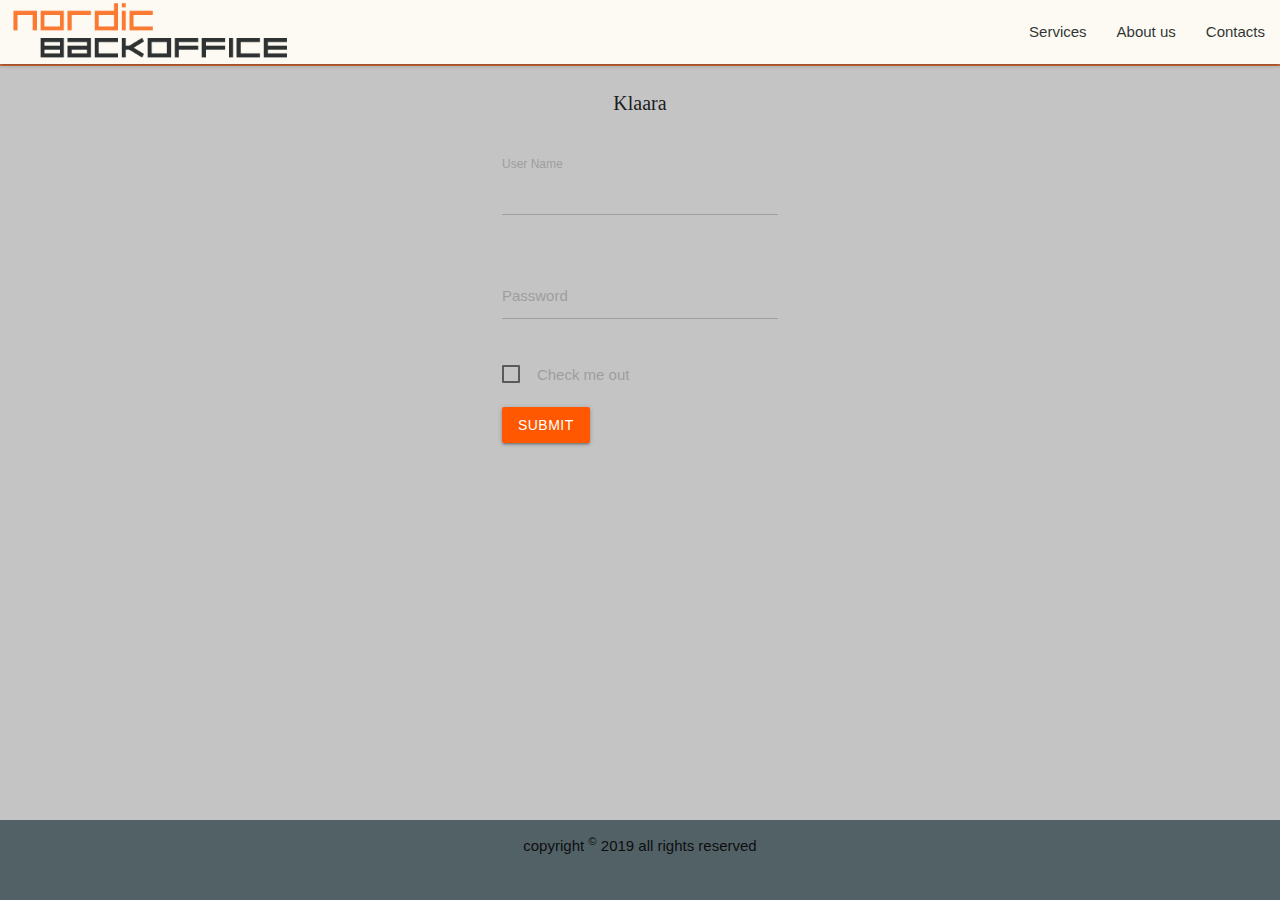
==== index.html @ b903cf42 "first files" ====
<!DOCTYPE html>
  <html>
    <head>
      <meta charset="utf-8">
      <title>Check station</title>
      <link href="https://fonts.googleapis.com/icon?family=Material+Icons" rel="stylesheet">
      <link type="text/css" rel="stylesheet" media="screen,projection" href="bower_components/materialize/dist/css/materialize.min.css"/>
        <link rel="stylesheet" href="https://cdnjs.cloudflare.com/ajax/libs/materialize/1.0.0/css/materialize.min.css">
        <link rel="stylesheet" type="text/css" href="style.css">
      <meta name="viewport" content="width=device-width, initial-scale=1.0"/>
    </head>

    <body>
        <div class="main">
            <header>
                <nav>
                  <div class="nav-wrapper">
                    <a href="http://www.nordicbackoffice.lv/en" class="brand-logo"><img src="logo-nordic-backoffice.png" height="55px"></a>
                    <ul id="nav-mobile" class="right hide-on-med-and-down">
                      <li><a href="sass.html">Services</a></li>
                      <li><a href="badges.html">About us</a></li>
                      <li><a href="collapsible.html">Contacts</a></li>
                    </ul>
                  </div>
                </nav>
            </header>
            <div class="content">
                <div class="container">
                    <div class="row">
                        <div class="col s4">
                        </div>
                        <div class="col s4">
                            <p class="programName">Klaara</p>
                            <form class="checkgroup" action="invoice.html">
                            <div class="row">
                              <div class="input-field col s6">
                                <input value="" id="first_name2" type="text" class="validate">
                                <label class="active" for="first_name2">User Name</label>
                                <!--<small id="emailHelp">We'll never share your email with anyone else.</small>-->
                              </div>
                            </div>
                            <div class="row">
                              <div class="input-field col s12">
                                <input id="password" type="password" class="validate">
                                <label for="password">Password</label>
                              </div>
                            </div>
                            <p>
                              <label>
                                <input id="indeterminate-checkbox" type="checkbox" />
                                <span>Check me out</span>
                              </label>
                            </p>
                            <button class="btn waves-effect waves-light" type="submit" name="action">Submit</button>
                            </form>
                        </div>
                        <div class="col s4"> 
                        </div>
                    </div>
                </div>
            </div>
            <footer>
                <p>copyright <sup>©</sup> 2019 all rights reserved</p>
            </footer>
        </div>

      <script type="text/javascript" src="bower_components/materialize/dist/js/materialize.min.js"></script>
    </body>
  </html>
---- style.css ----
.main {
    display: grid;
    grid-template-columns: repeat (6, 1fr);
    grid-template-rows: [header] 64px [content] 4fr [footer] 80px;
    width: 100vw;
    height: 100vh;
}

header {
    grid-column: span 6;
    grid-row: header;
    background-color: azure;
}

nav {
    background-color: floralwhite;
    opacity: 0.8;
}

nav ul a {
    color: black;
}

img {
    margin: 3px;
    margin-left: 13px;
}

.content {
    grid-column: span 6;
    grid-row: content;
    background-color: #C4C4C4;
    border-top: 2px solid rgba(228,78,3, 0.7);
}

.programName {
    margin-top: 8%;
    font-family: fantasy;
    font-size: 20px;
    text-align: center;
}

form {
    margin-top: 13%;
}

.row .col.s6 {
    width: 100%;
}

.btn, .btn-large, .btn-small {
    background-color: #FF5800;
    margin-top: 5px;
}

footer {
    grid-column: span 6;
    grid-row: footer;
    background-color: rgba(39,58,64, 0.8);
    text-align: center;
}
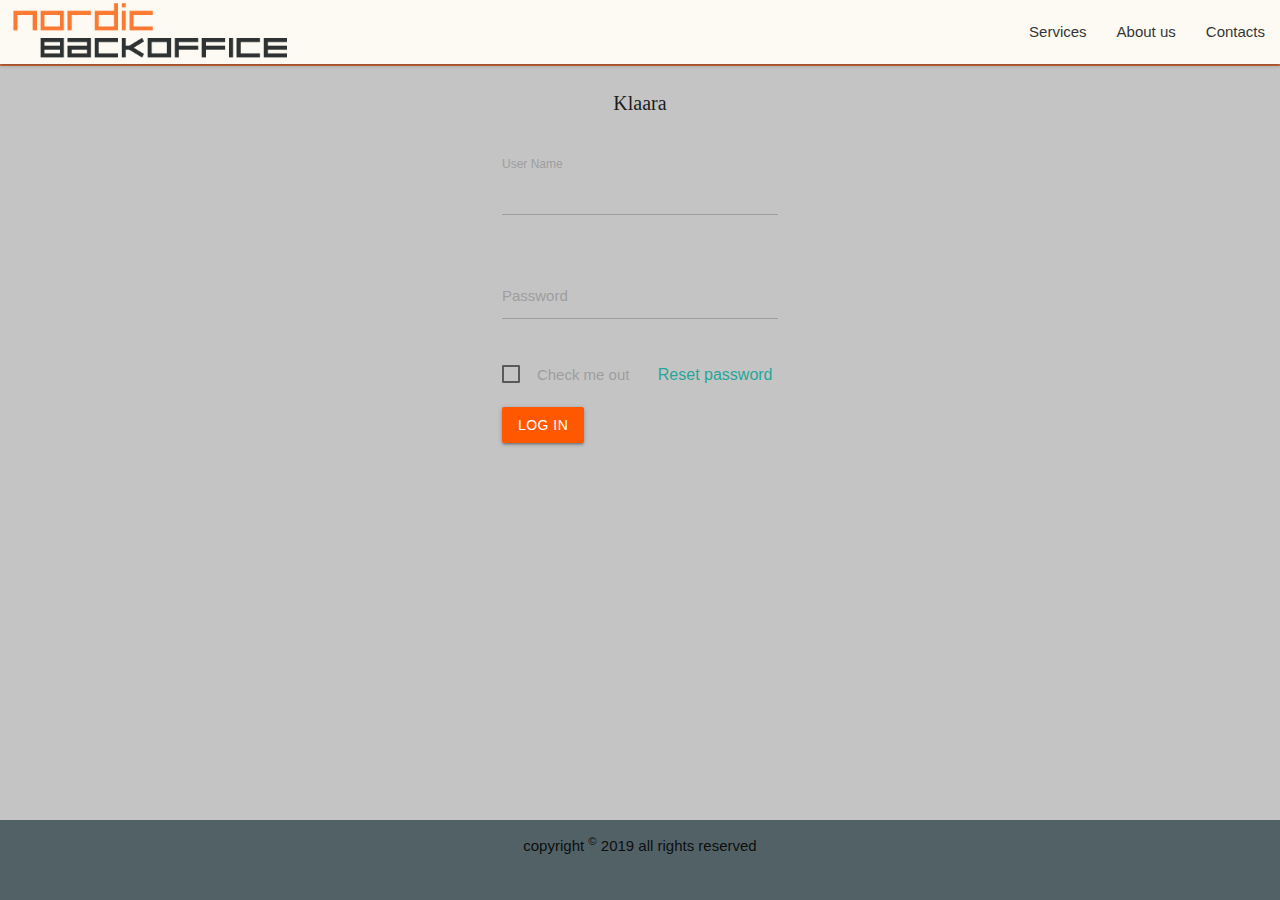
==== commit f16df5e6: "changed files" ====
--- a/index.html
+++ b/index.html
@@ -17,9 +17,9 @@
                   <div class="nav-wrapper">
                     <a href="http://www.nordicbackoffice.lv/en" class="brand-logo"><img src="logo-nordic-backoffice.png" height="55px"></a>
                     <ul id="nav-mobile" class="right hide-on-med-and-down">
-                      <li><a href="sass.html">Services</a></li>
-                      <li><a href="badges.html">About us</a></li>
-                      <li><a href="collapsible.html">Contacts</a></li>
+                      <li><a href="#">Services</a></li>
+                      <li><a href="#">About us</a></li>
+                      <li><a href="#">Contacts</a></li>
                     </ul>
                   </div>
                 </nav>
@@ -49,9 +49,11 @@
                               <label>
                                 <input id="indeterminate-checkbox" type="checkbox" />
                                 <span>Check me out</span>
+                                  <span id="reset"><a href="pass.html" style="color: #26a69a; margin-left: 25px;">Reset password</a></span>
                               </label>
                             </p>
-                            <button class="btn waves-effect waves-light" type="submit" name="action">Submit</button>
+                                
+                            <button class="btn waves-effect waves-light" type="submit" name="action">Log in</button>
                             </form>
                         </div>
                         <div class="col s4"> 
@@ -65,5 +67,14 @@
         </div>
 
       <script type="text/javascript" src="bower_components/materialize/dist/js/materialize.min.js"></script>
+        <script>
+            function check(form) {
+                if (form.user_name2.value == "Oksana" && form.password.value == "needforspeed") {
+                    window.opener('invoice.html')
+                } else {
+                    alert('Wrong password. Accsess denied!')
+                }
+            }
+        </script>
     </body>
   </html>--- a/style.css
+++ b/style.css
@@ -53,6 +53,12 @@
     margin-top: 5px;
 }
 
+#reset {
+    color: #FF5901;
+    font-size: 16px;
+    margin-top: 5px;
+}
+
 footer {
     grid-column: span 6;
     grid-row: footer;
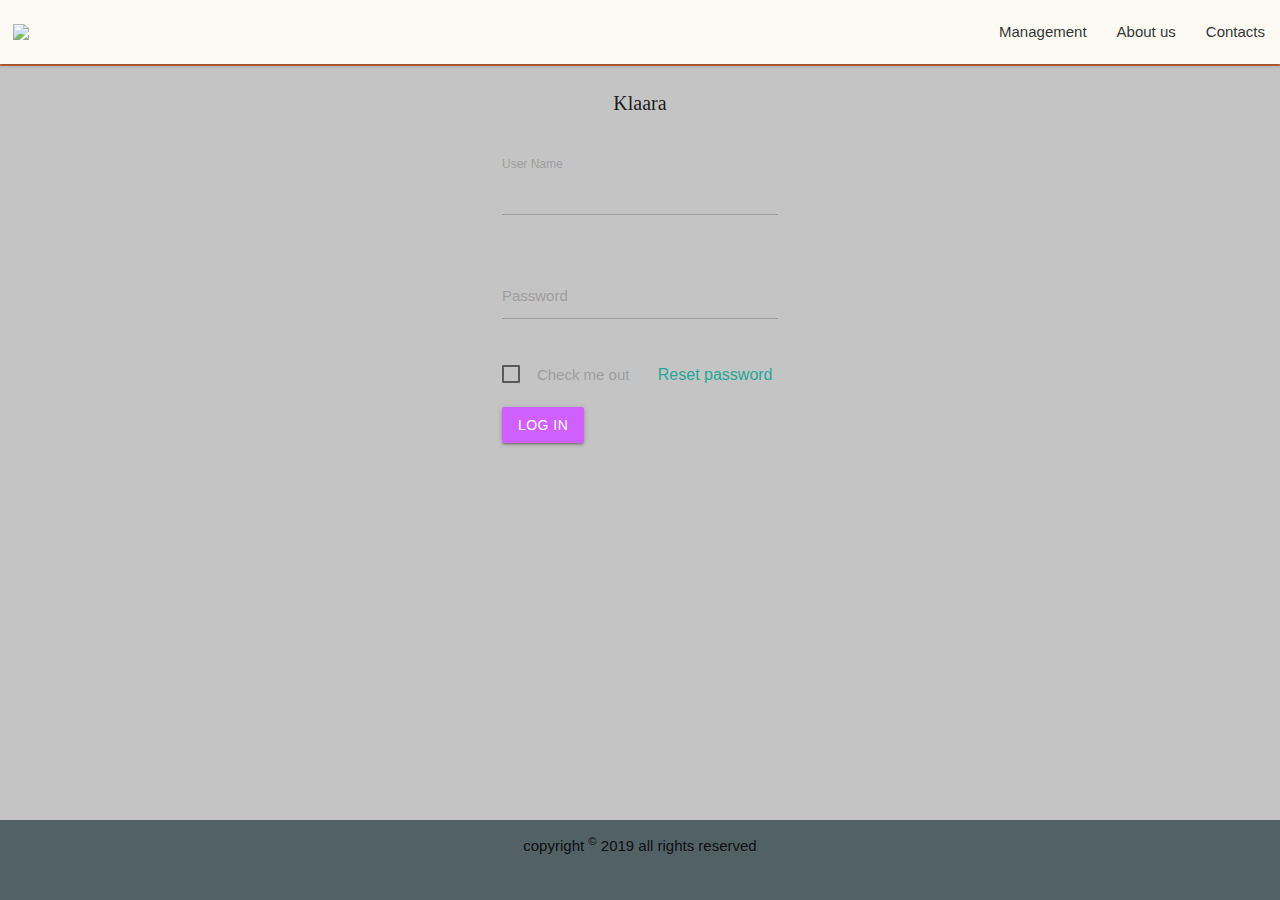
==== commit a6424a83: "working manager page, added functionality to the invoice and index page" ====
--- a/index.html
+++ b/index.html
@@ -15,9 +15,9 @@
             <header>
                 <nav>
                   <div class="nav-wrapper">
-                    <a href="http://www.nordicbackoffice.lv/en" class="brand-logo"><img src="logo-nordic-backoffice.png" height="55px"></a>
+                    <a href="http://www.nordicbackoffice.lv/en" class="brand-logo"><img src="Klaara_logo+sauklis-horiz.png" height="55px"></a>
                     <ul id="nav-mobile" class="right hide-on-med-and-down">
-                      <li><a href="#">Services</a></li>
+                      <li><a href="#" class="manage" onclick="show('block')">Management</a></li>
                       <li><a href="#">About us</a></li>
                       <li><a href="#">Contacts</a></li>
                     </ul>
@@ -31,7 +31,7 @@
                         </div>
                         <div class="col s4">
                             <p class="programName">Klaara</p>
-                            <form class="checkgroup" action="invoice.html">
+                            <form class="checkgroup" action="invoice1.html">
                             <div class="row">
                               <div class="input-field col s6">
                                 <input value="" id="first_name2" type="text" class="validate">
@@ -64,17 +64,27 @@
             <footer>
                 <p>copyright <sup>©</sup> 2019 all rights reserved</p>
             </footer>
+            
+            <div class="popup-fast">
+                <img class="close" alt="Close" src="close.png" onclick="show('none')">
+                <div class="form">
+                    <form action="invoice-manage.html" method="POST" class="pop">
+                        <input type="text" name="adminname" placeholder="Admin Name">
+                        <input type="password" name="password" placeholder="Password">
+                        <a href="invoice-manage.html"><button type="submit" class="pop-manage" name="action">Log In</button></a>
+                    </form>
+                </div>
+            </div>
         </div>
 
       <script type="text/javascript" src="bower_components/materialize/dist/js/materialize.min.js"></script>
-        <script>
-            function check(form) {
-                if (form.user_name2.value == "Oksana" && form.password.value == "needforspeed") {
-                    window.opener('invoice.html')
-                } else {
-                    alert('Wrong password. Accsess denied!')
-                }
-            }
+        
+        <script>       
+              function show (state){
+                  document.querySelector('.popup-fast').style.display = state;
+                  document.querySelector('.close').style.display = state;
+              }      
+                  
         </script>
     </body>
   </html>--- a/style.css
+++ b/style.css
@@ -26,6 +26,46 @@
     margin-left: 13px;
 }
 
+.popup-fast {
+    width: 300px;
+    height: 300px;
+    background: #f5eee1;
+    z-index: 100;
+    padding: 23px 0 0 27px;
+    position: absolute;
+    top: 65px;
+    left: 1080px;
+    right: 0;
+    margin: auto;
+    display: none;
+}
+
+.pop {
+    width: 90%;
+}
+
+.pop-manage {
+    background: #fff;
+    border: 1px solid #ccc;
+    border-radius: 3px;
+    padding: 6px 24px;
+    cursor: pointer;
+    height: 38px;
+}
+
+.pop-manage:hover {
+    background: #D05FFF;
+    color: white;
+}
+
+.close {
+    margin: 0 18px 0 0;
+    cursor: pointer;
+    border: 1px solid #ccc;
+    padding: 2px;
+    background: #ccc;
+}
+
 .content {
     grid-column: span 6;
     grid-row: content;
@@ -49,7 +89,7 @@
 }
 
 .btn, .btn-large, .btn-small {
-    background-color: #FF5800;
+    background-color: #D05FFF;
     margin-top: 5px;
 }
 
